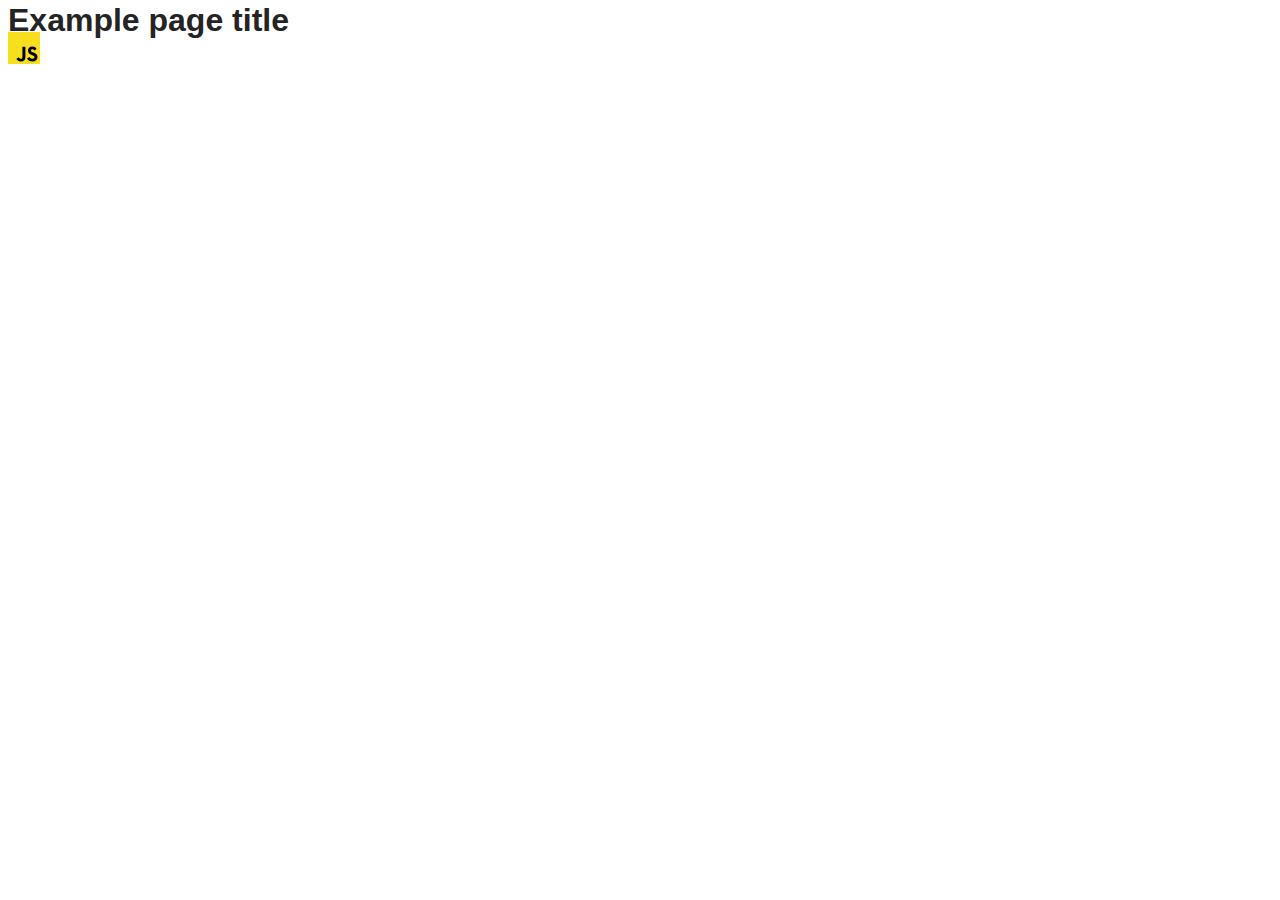
==== src/index.html @ 4e20e7fd "Initial commit" ====
<!DOCTYPE html>
<html lang="en">
  <head>
    <meta charset="UTF-8" />
    <link rel="icon" type="image/svg+xml" href="/favicon.svg" />
    <meta name="viewport" content="width=device-width, initial-scale=1.0" />
    <title>Vanilla App Template</title>
    <link rel="stylesheet" href="./css/styles.css" />
  </head>
  <body>
    <load ="partials/header.html" />

    <section>
      <h1>Example page title</h1>
      <!-- Path to images as from index.html file -->
      <img src="./img/javascript.svg" alt="" />
    </section>

    <!-- Loads the specified .html file -->
    <load ="partials/vite-promo.html" />

    <script type="module" src="./main.js"></script>
  </body>
</html>
---- src/css/styles.css ----
/**
  |============================
  | include css partials with
  | default @import url()
  |============================
*/
@import url('./reset.css');
@import url('./vite-promo.css');
@import url('./header.css');

:root {
  font-family: Inter, Avenir, Helvetica, Arial, sans-serif;
  font-size: 16px;
  line-height: 24px;
  font-weight: 400;

  color: #242424;
  background-color: rgba(255, 255, 255, 0.87);

  font-synthesis: none;
  text-rendering: optimizeLegibility;
  -webkit-font-smoothing: antialiased;
  -moz-osx-font-smoothing: grayscale;
  -webkit-text-size-adjust: 100%;
}
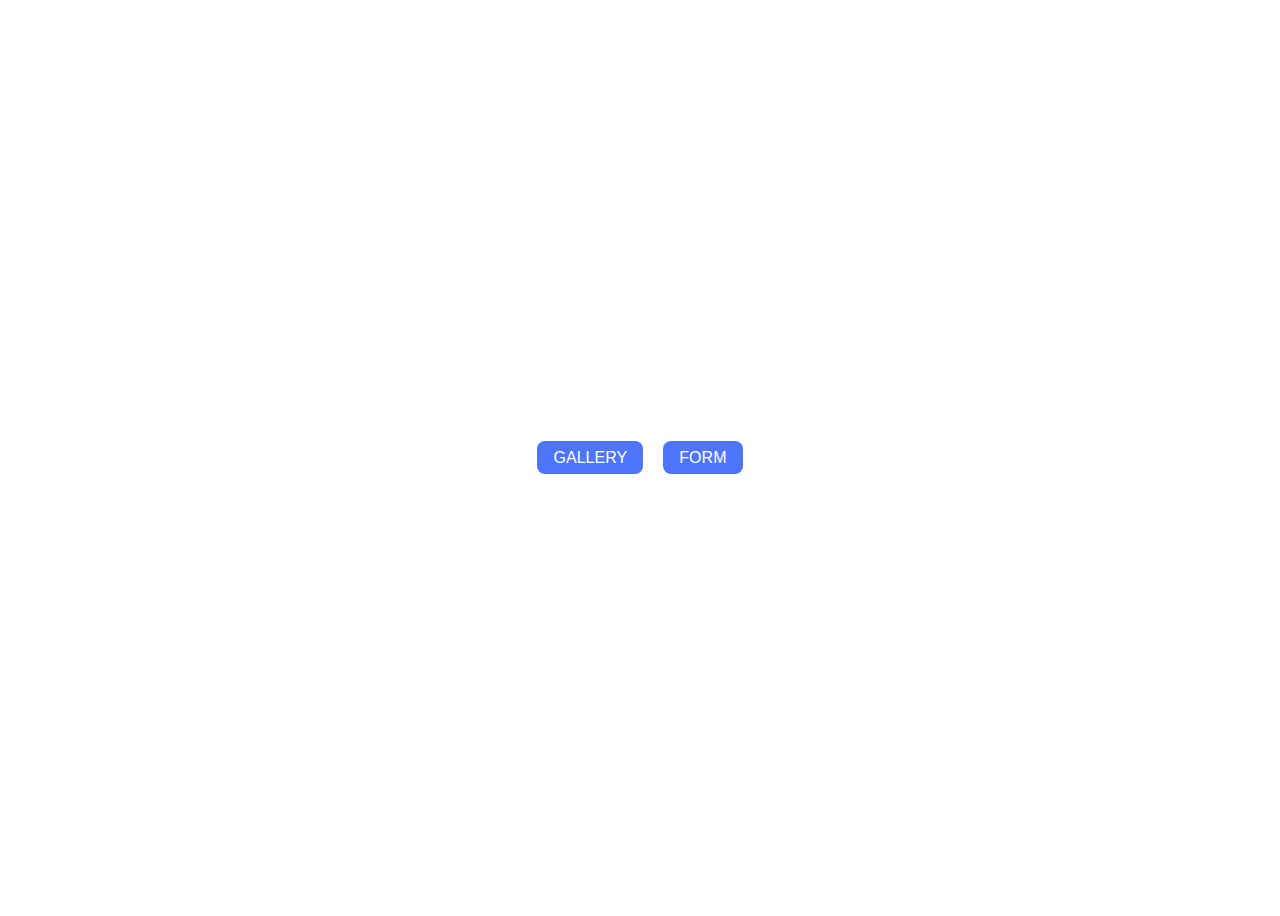
==== commit f1379cc2: "refactored" ====
--- a/src/index.html
+++ b/src/index.html
@@ -1,24 +1,27 @@
 <!DOCTYPE html>
 <html lang="en">
-  <head>
-    <meta charset="UTF-8" />
-    <link rel="icon" type="image/svg+xml" href="/favicon.svg" />
-    <meta name="viewport" content="width=device-width, initial-scale=1.0" />
-    <title>Vanilla App Template</title>
-    <link rel="stylesheet" href="./css/styles.css" />
-  </head>
-  <body>
-    <load ="partials/header.html" />
 
-    <section>
-      <h1>Example page title</h1>
-      <!-- Path to images as from index.html file -->
-      <img src="./img/javascript.svg" alt="" />
-    </section>
+<head>
+  <meta charset="UTF-8" />
+  <link rel="icon" type="image/svg+xml" href="/favicon.svg" />
+  <meta name="viewport" content="width=device-width, initial-scale=1.0" />
+  <title>Vanilla App Template</title>
+  <link rel="stylesheet" href="./css/styles.css" />
+  <script type="module" defer src="./main.js"></script>
 
-    <!-- Loads the specified .html file -->
-    <load ="partials/vite-promo.html" />
+</head>
 
-    <script type="module" src="./main.js"></script>
-  </body>
-</html>
+<body>
+
+  <ul class="nav-list">
+    <li class="nav-item">
+      <a href="./1-gallery.html" class="nav-link">gallery</a>
+    </li>
+
+    <li class="nav-item">
+      <a href="./2-form.html" class="nav-link">form</a>
+    </li>
+  </ul>
+
+</body>
+</html>--- a/src/css/styles.css
+++ b/src/css/styles.css
@@ -5,8 +5,8 @@
   |============================
 */
 @import url('./reset.css');
-@import url('./vite-promo.css');
-@import url('./header.css');
+@import url('./gallery.css');
+@import url('./form.css');
 
 :root {
   font-family: Inter, Avenir, Helvetica, Arial, sans-serif;
@@ -23,3 +23,33 @@
   -moz-osx-font-smoothing: grayscale;
   -webkit-text-size-adjust: 100%;
 }
+
+.nav-list {
+  display: flex;
+  justify-content: center;
+  align-items: center;
+  height: 100vh;
+  margin: 0;
+  gap: 20px;
+}
+
+.nav-link {
+  font-family: "Montserrat", sans-serif;
+  margin-top: 16px;
+  outline: none;
+  text-transform: uppercase;
+  border: none;
+  padding: 8px 16px;
+  border-radius: 8px;
+  background-color: #4E75FF;
+  cursor: pointer;
+  font-weight: 500;
+  font-size: 16px;
+  line-height: 24px;
+  letter-spacing: 0.04px;
+  color: #ffffff;
+}
+
+.nav-link:hover {
+  background-color: #6C8CFF;
+}